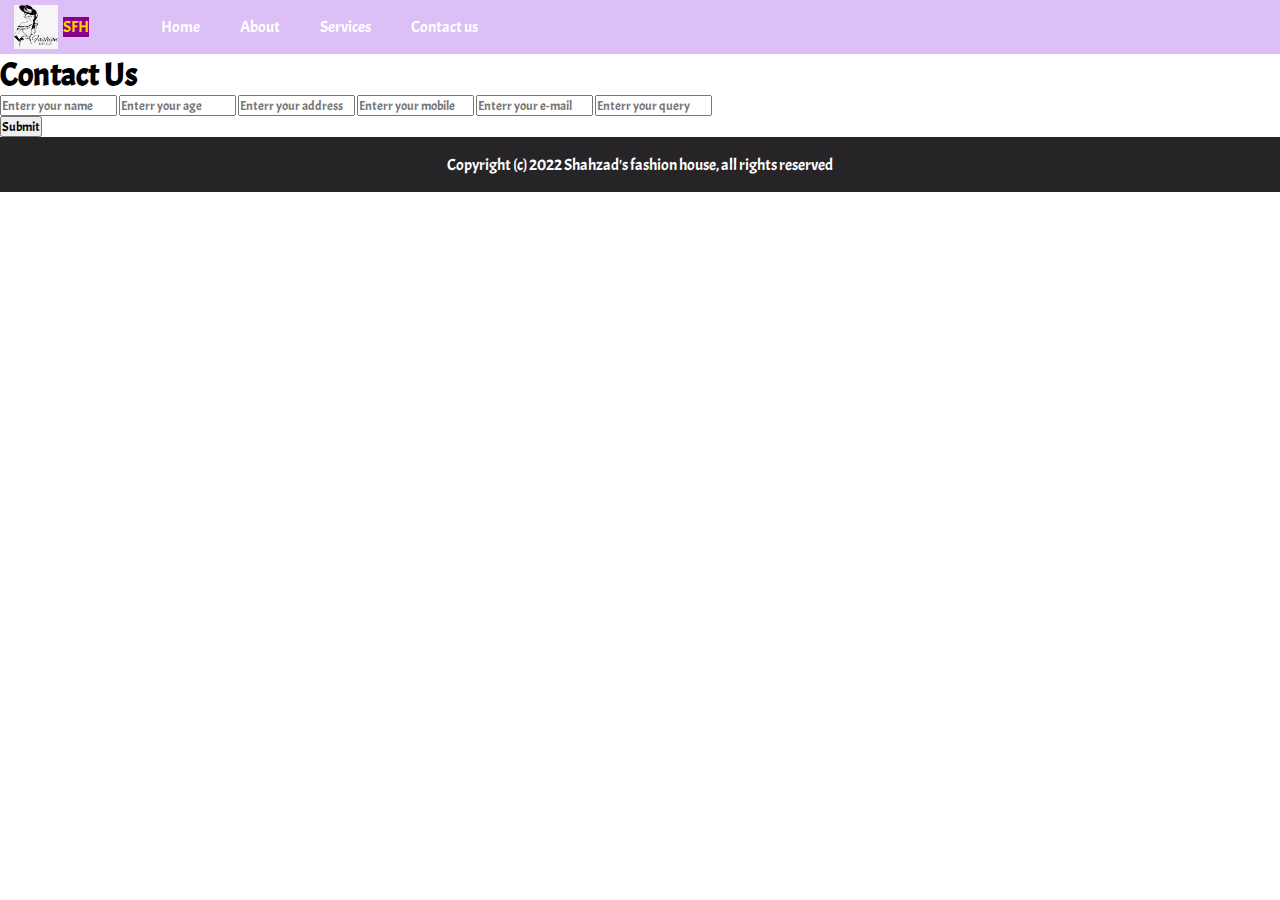
==== contact.html @ 51060332 "Add files via upload" ====
<!DOCTYPE html>
<html lang="en">

<head>
    <meta charset="UTF-8">
    <meta http-equiv="X-UA-Compatible" content="IE=edge">
    <meta name="viewport" content="width=device-width, initial-scale=1.0">
    <link rel="stylesheet" href="css/style.css">
    <title>Contact Fashion</title>
</head>

<body>
    <nav id="navbar">
        <div id="logo"><img src="logonav.jpg">
            <p>SFH</p>
        </div>
        <ul>
            <li><a href="/">Home</a></li>
            <li><a href="/">About</a></li>
            <li><a href="/">Services</a></li>
            <li><a href="/">Contact us</a></li>
        </ul>
    </nav>

    <h1>Contact Us</h1>
    <form action="contact" method="post" class="myform">
        <input type="text" class="myinput" name="name" placeholder="Enterr your name">
        <input type="number" class="myinput" name="age" placeholder="Enterr your age">
        <input type="text" class="myinput" name="address" placeholder="Enterr your address">
        <input type="number" class="myinput" name="mobile" placeholder="Enterr your mobile">
        <input type="email" class="myinput" name="email" placeholder="Enterr your e-mail">
        <input type="text" class="myinput" name="query" placeholder="Enterr your query">
    </form>

    <button class="btn">Submit</button>


    <footer id="footer">Copyright (c) 2022 Shahzad's fashion house, all rights reserved</footer>
</body>

</html>
---- css/style.css ----
@import url('https://fonts.googleapis.com/css2?family=Acme&family=Bangers&family=Fredoka+One&family=Oleo+Script+Swash+Caps:wght@700&display=swap');
*{
    margin: 0px;
    padding: 0px;
    box-sizing: border-box;
    font-family: 'Bangers', cursive;
    font-family: 'Fredoka One', cursive;
    font-family: 'Acme', sans-serif;

}
html{
    scroll-behavior: smooth;
}

#navbar{
    display: flex;
    align-items: center;
    position: sticky;
    top: 0px;
}

#navbar::before{
    content: "";
    position: absolute;
    background-color: blueviolet;
    height: 100%;
    width: 100%;
    top: 0px;
    left: 0px;
    z-index: -1;
    opacity: 0.3;
}


#navbar ul{
   display: flex;
}
#navbar li{
    list-style: none;
    /* padding: 23px; */

}
#navbar li a {
    text-decoration: none;
    padding: 4px 20px;
    color: white;
    display: block;
}


#navbar li a:hover{
    color: #fbde13;
    font-size: 17px;
    text-shadow: 3px 2px black;

}

#logo{
    display: flex;
    margin: 5px 14px;
    align-items: center;
    color: gold;
    margin-right: 40px;
}

#logo img{
    height: 44px;

}

#logo p{
    margin-left: 5px;
    background: darkmagenta;
}


#introsection{
    height: 711px;
    /* background-color: aquamarine; */
    background: url('../bg3.jpg') no-repeat center center/cover;
    display: flex;
    flex-direction: column;
    justify-content: center;
    align-items: center;
    color: #4d9ec5;
    padding: 277px;
    /* font-size: 28px; */
    font-weight: bold;
    text-shadow: 5px 2px black;
    /* margin-top: 36px; */
}

#introsection .line1{
    font-size: 38px;
    margin-top: -120px;
}
#introsection .line2{
    font-size: 32px;
    padding: 25px
}
#services{
    height: 1210px;
    text-align: center;
    /* border: 2px solid black; */
    /* background-color: rgb(251, 127, 255); */
    /* border: 2px solid black;
    display: flex;
    justify-content: center;
    text-align: center;
    padding: 20px;
    font-size: 28px;
    font-weight: bold; */    /* ye sab meri galti hai */
}
#services h1{
    /* display: flex; */
    /* justify-content: center; */   /*or ye dono bhi */
    /* text-align: center; */
    margin-top: 65px;
    font-size: 30px;

    
}



.card{
    width: 19%;
    /* border: 2px solid black; */
    margin: 29px 34px;
    height: 224px;
    border-radius: 9px;
    display: inline-block;
}



p{
    /* text-align: center; */
    margin: 12px;
}

.card img{
    height: 184px;
    width: 150px;
}


.card1{
    width: 19%;
    /* border: 2px solid black; */
    margin: 29px 34px;
    height: 224px;
    border-radius: 9px;
    display: inline-block;
}

.card1 img{
    height: 184px;
    width: 150px;
}

.card0{
    width: 19%;
    margin: 29px 34px;
    height: 224px;
    display: inline-block;
    /* border: 2px solid black; */
}

.card0 img{
    height: 184px;
    width: 150px;
}

.card3{
    width: 19%;
    margin: 29px 34px;
    height: 224px;
    display: inline-block;
    /* border: 2px solid black; */
}

.card3 img{
    height: 184px;
    width: 150px;
}

.etc{
    margin-bottom: 5px;
}

#partner{
    /* height: 120px;
    max-width: 1000px;
    margin: auto; */
    /* background-color: #4d9ec5; */
    /* text-align: center; */
    height: 350px;
}

#partner::before{
    content: "";
    position: absolute;
    height: 350px;
    width: 100%;
    background: url("../red.jpg") no-repeat center center/cover;
    z-index: -3;
    opacity: .7;
}

#partner h1{
    padding: 50px;
    text-align: center;
}

.logoline{
    text-align: center;
    margin: 24px;
}

.logoline img{
    height: 120px;
    margin: 12px;
}

#footer{
    height: 55px;
    background-color: rgb(39 36 40);
    display: flex;
    align-items: center;
    justify-content: center;
    color: white;
}
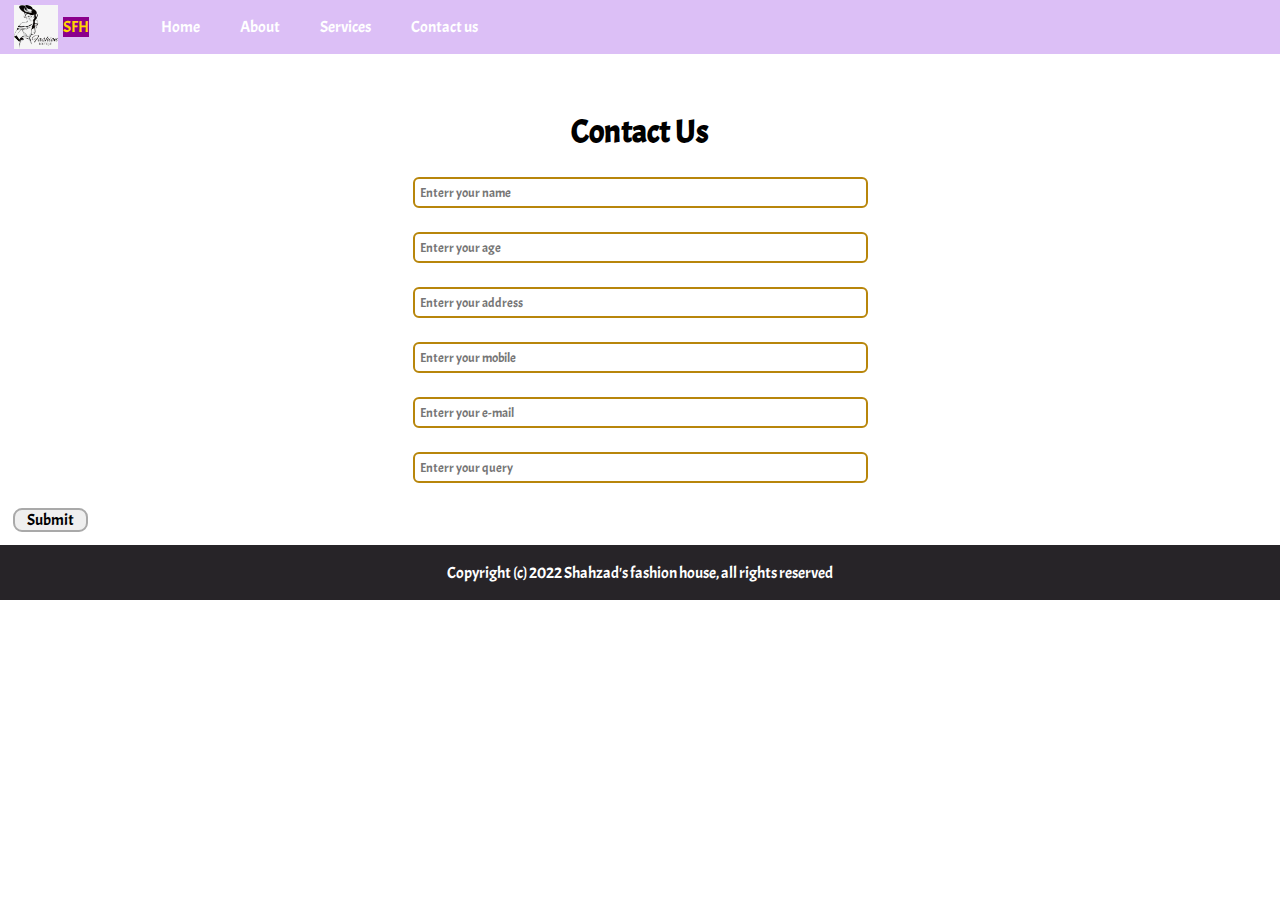
==== commit 4dafd96e: "Update contact.html" ====
--- a/contact.html
+++ b/contact.html
@@ -15,10 +15,10 @@
             <p>SFH</p>
         </div>
         <ul>
-            <li><a href="/">Home</a></li>
-            <li><a href="/">About</a></li>
-            <li><a href="/">Services</a></li>
-            <li><a href="/">Contact us</a></li>
+            <li><a href="index.html">Home</a></li>
+            <li><a href="index.html">About</a></li>
+            <li><a href="index.html">Services</a></li>
+            <li><a href="contact.html">Contact us</a></li>
         </ul>
     </nav>
 
@@ -38,4 +38,4 @@
     <footer id="footer">Copyright (c) 2022 Shahzad's fashion house, all rights reserved</footer>
 </body>
 
-</html>+</html>
--- a/css/style.css
+++ b/css/style.css
@@ -223,6 +223,40 @@
     margin: 12px;
 }
 
+/* CONTACT PAGE  */
+
+h1{
+    text-align: center;
+    padding: 13px;
+    margin-top: 44px;
+}
+
+.myform{
+    display: flex;
+    flex-direction: column;
+    /* width: 50%; */
+    align-items: center;
+}
+
+.myinput{
+    width: 455px;
+    margin: 12px;
+    padding: 5px;
+    border: 2px solid darkgoldenrod;
+    border-radius: 6px;
+    /* outline: none; */
+}
+
+.btn{
+    border: 2px solid darkgrey;
+    margin: 13px;
+    padding: 0px 12px;
+    font-size: 16px;
+    border-radius: 9px;
+    cursor: pointer;
+}
+
+
 #footer{
     height: 55px;
     background-color: rgb(39 36 40);
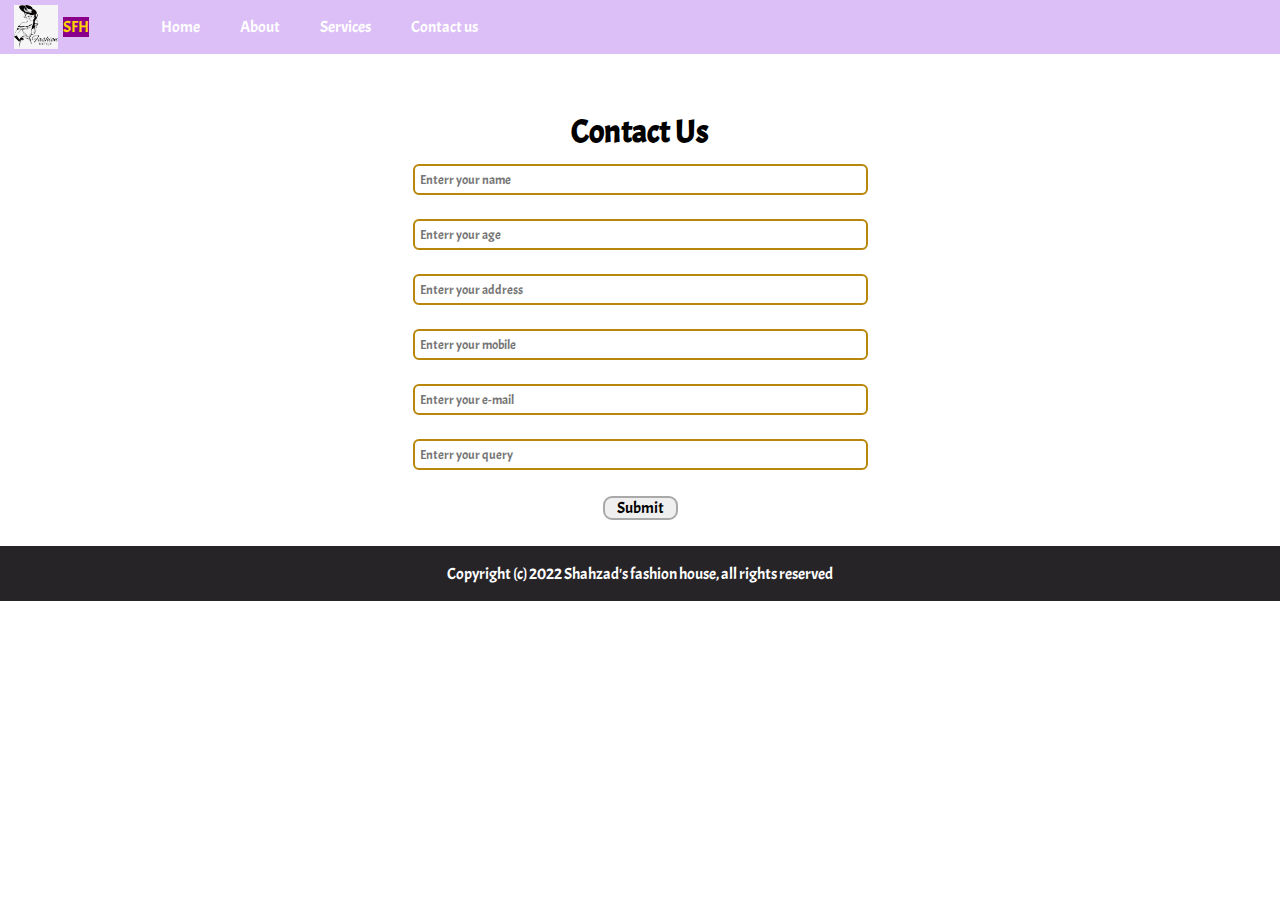
==== commit 84de471b: "Update contact.html" ====
--- a/contact.html
+++ b/contact.html
@@ -22,7 +22,7 @@
         </ul>
     </nav>
 
-    <h1>Contact Us</h1>
+    <h1>Contact Us
     <form action="contact" method="post" class="myform">
         <input type="text" class="myinput" name="name" placeholder="Enterr your name">
         <input type="number" class="myinput" name="age" placeholder="Enterr your age">
@@ -33,6 +33,7 @@
     </form>
 
     <button class="btn">Submit</button>
+    </h1>
 
 
     <footer id="footer">Copyright (c) 2022 Shahzad's fashion house, all rights reserved</footer>
--- a/css/style.css
+++ b/css/style.css
@@ -256,7 +256,6 @@
     cursor: pointer;
 }
 
-
 #footer{
     height: 55px;
     background-color: rgb(39 36 40);
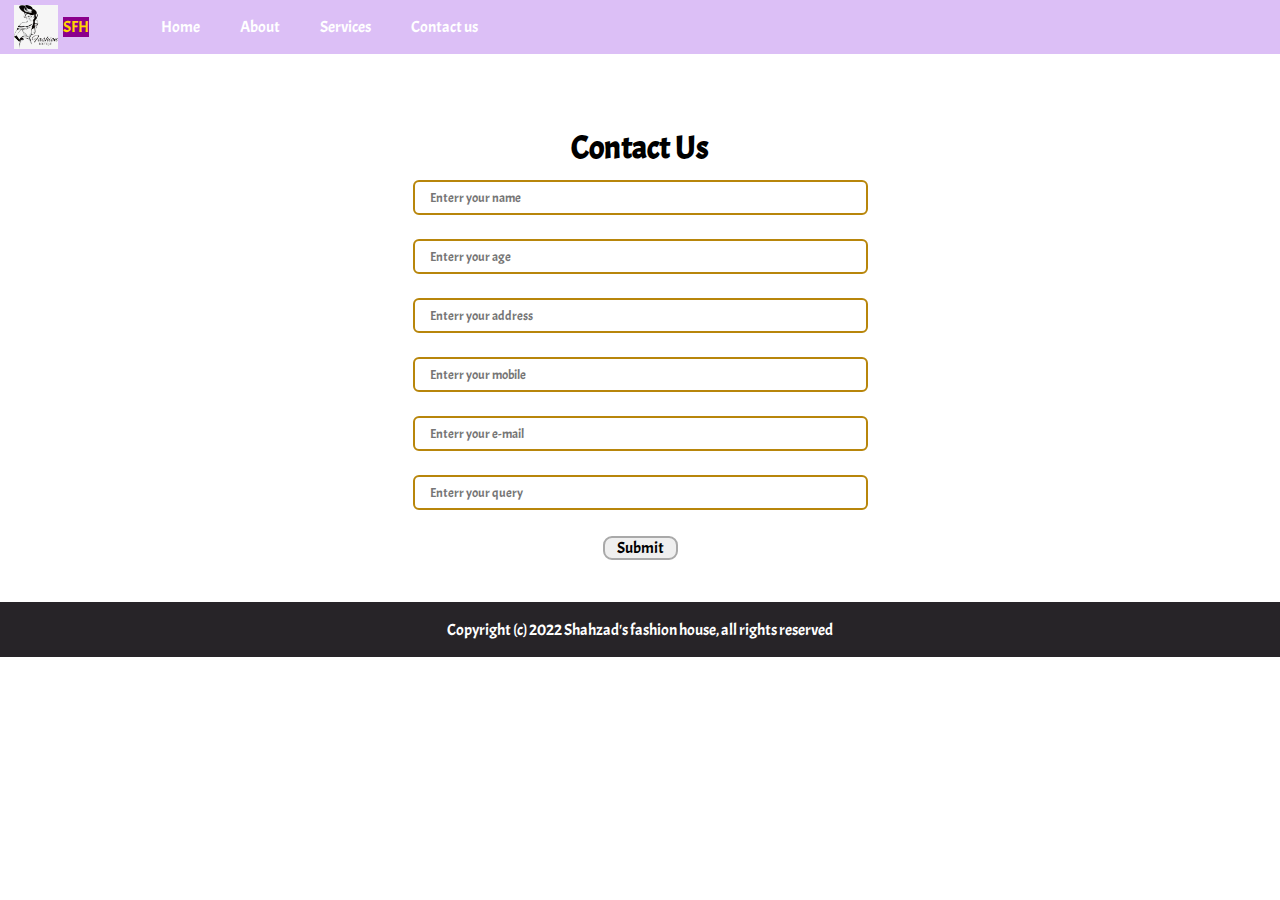
==== commit dd3e7579: "Update contact.html" ====
--- a/contact.html
+++ b/contact.html
@@ -6,6 +6,8 @@
     <meta http-equiv="X-UA-Compatible" content="IE=edge">
     <meta name="viewport" content="width=device-width, initial-scale=1.0">
     <link rel="stylesheet" href="css/style.css">
+    <link rel="stylesheet" media="screen and (max-width:1164px)" href="css/tab.css">
+    <link rel="stylesheet" media="screen and (max-width:631px)" href="css/phone.css">
     <title>Contact Fashion</title>
 </head>
 
--- a/css/style.css
+++ b/css/style.css
@@ -227,7 +227,7 @@
 
 h1{
     text-align: center;
-    padding: 13px;
+    padding: 29px;
     margin-top: 44px;
 }
 
@@ -241,7 +241,7 @@
 .myinput{
     width: 455px;
     margin: 12px;
-    padding: 5px;
+    padding: 7px 15px;
     border: 2px solid darkgoldenrod;
     border-radius: 6px;
     /* outline: none; */
@@ -255,7 +255,12 @@
     border-radius: 9px;
     cursor: pointer;
 }
-
+.btn:hover{
+    border: 2px solid goldenrod;
+    color: blue;
+}
+    
+    
 #footer{
     height: 55px;
     background-color: rgb(39 36 40);
--- a/css/tab.css
+++ b/css/tab.css
@@ -0,0 +1,22 @@
+
+/* Navigation section  */
+
+#introsection{
+    height:648px;
+    padding: 0px;
+}
+
+.card {
+    margin: 29px 18px;
+}
+
+.card0{
+    margin: 29px 18px;
+}
+
+.logoline{
+    margin: 14px
+}
+.logoline img{
+    height: 75px;
+}--- a/css/phone.css
+++ b/css/phone.css
@@ -0,0 +1,93 @@
+*{
+    margin: 0;
+    padding: 0;
+    box-sizing: border-box;
+}
+html{
+    scroll-behavior: smooth;
+}
+#navbar{
+    flex-direction: column;
+}
+#navbar ul li{
+    font-size: 13px;
+}
+#navbar ul li a{
+padding: 0px 10px;
+padding-bottom: 5px;
+}
+
+#navbar::before{
+    background-color: #3e3c40;
+}
+#introsection{
+    color: #e5df2b;
+    text-shadow: 3px 2px black;
+    height: 1040px;
+}
+
+#introsection .line1{
+    font-size: 22px;
+    margin-top: -290px
+}
+#introsection .line2{
+    font-size: 20px;
+}
+
+#services{
+    height: 3210px;
+}
+#services h1{
+    margin-top: 25px;
+}
+.card{
+    margin: 29px 20px;
+    width:  90%;
+}
+.card img {
+    height: 332px;
+    width: 300px;
+}
+
+.card1{
+    margin: 29px 20px;
+    width:  90%;
+}
+.card1 img {
+    height: 332px;
+    width: 300px;
+}
+
+.card0{
+    margin: 29px 20px;
+    width:  90%;
+}
+.card0 img {
+    height: 332px;
+    width: 300px;
+}
+
+.card3{
+    margin: 29px 20px;
+    width:  90%;
+}
+.card3 img {
+    height: 332px;
+    width: 300px;
+}
+
+#partner{
+    margin-top: 2431px;
+}
+
+.logoline{
+    margin: 23px;
+}
+
+.logoline img{
+    height: 58px;
+}
+
+#footer{
+    font-size: 11px;
+}
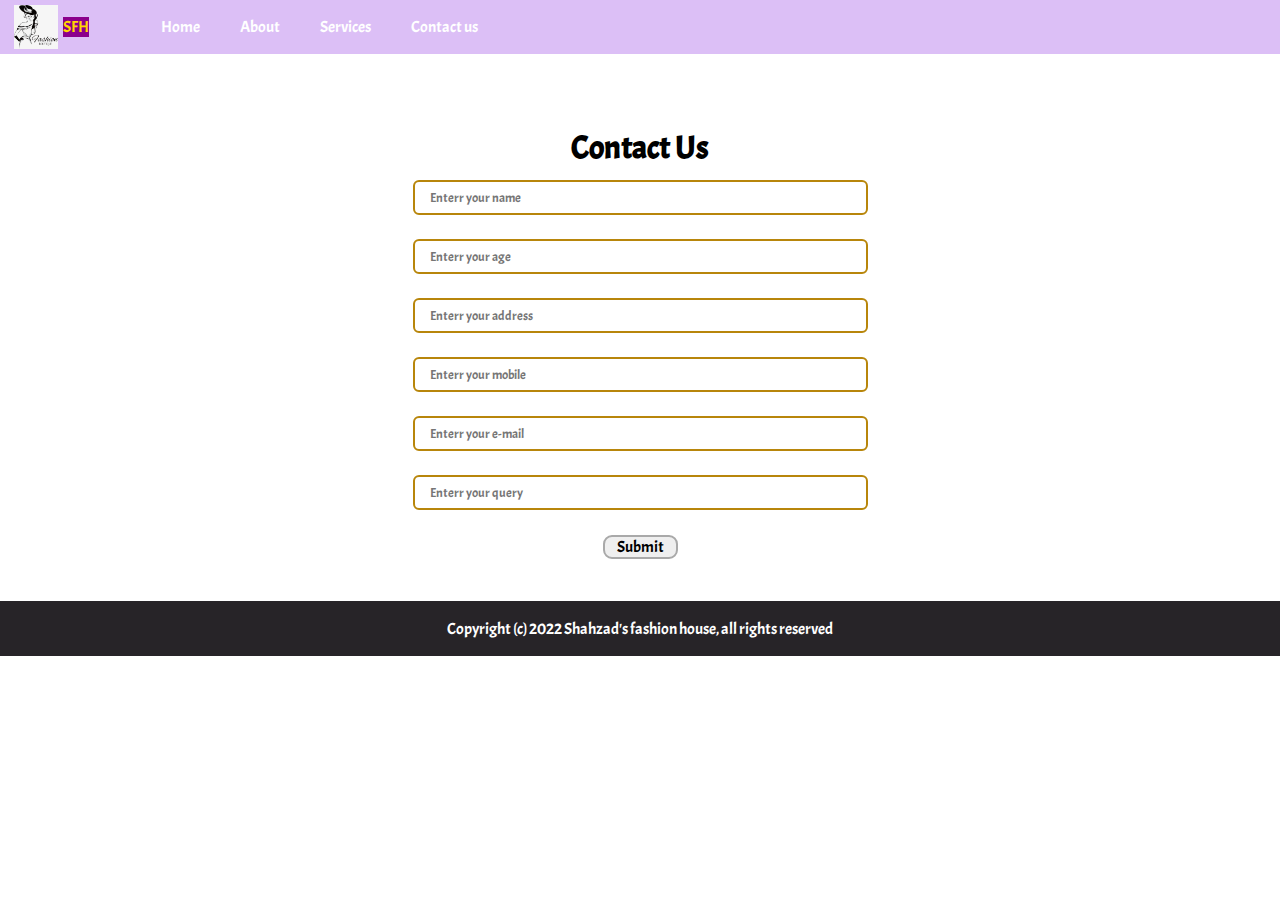
==== commit 1ca05636: "Update contact.html" ====
--- a/contact.html
+++ b/contact.html
@@ -32,9 +32,11 @@
         <input type="number" class="myinput" name="mobile" placeholder="Enterr your mobile">
         <input type="email" class="myinput" name="email" placeholder="Enterr your e-mail">
         <input type="text" class="myinput" name="query" placeholder="Enterr your query">
+        
+        <button class="btn">Submit</button>
     </form>
 
-    <button class="btn">Submit</button>
+    
     </h1>
 
 
--- a/css/phone.css
+++ b/css/phone.css
@@ -88,6 +88,15 @@
     height: 58px;
 }
 
+/*CONTACT PAGE */
+
+h1{
+    padding: 70px;
+}
+.myinput{
+       width: 330px;
+}
+
 #footer{
     font-size: 11px;
 }
